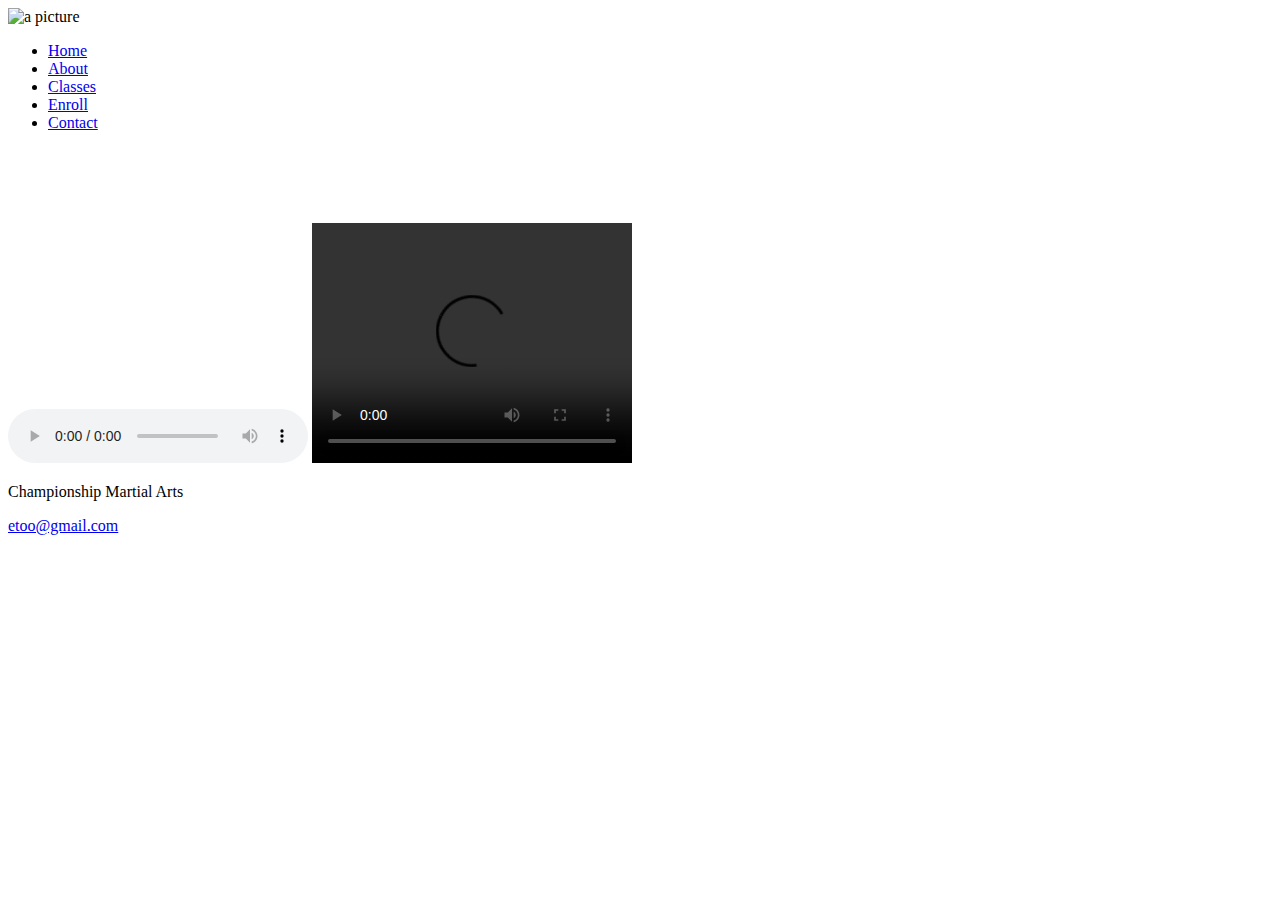
==== about.html @ c5d12c06 "Add files via upload" ====
<!DOCTYPE html>
<html lang="en">
     <head>
          <title>About</title>
          <meta charset="utf-8">
          
          <meta name="viewport" content="width-device, intial-scale=1.0">
          <link rel="stylesheet" href="css/style.css">
     </head>

     <body>
          <header> <img src="media/images/cma-logo.png" alt= "a picture"> </header>

          <nav>
               <ul>
                    <li><a href="index.html">Home</a></li>
                    <li><a href="about.html">About</a></li>
                    <li><a href="classes.html">Classes</a></li>
                    <li><a href="enroll.html">Enroll</a></li>
                    <li><a href="contact.html">Contact</a></li>
               </ul>
          </nav>

          <main>
               <audio controls>
                    <source src="media/audio/Yes I know.wav" type="audio/mpeg">
                     Your browser does not support the audio     
               </audio>

               <video width="320" height="240" controls>
                    <source src="media/video/Amelia Speechless.mp4"type="video/mp4">
                         Your browser does not support the audio    
               </video>


               <iframe width="560" height="315" src="https://www.youtube.com/embed/iuk77TjvfmE" 
               title="YouTube video player" frameborder="0" allow="accelerometer; autoplay; 
               clipboard-write; encrypted-media; gyroscope; picture-in-picture; web-share" allowfullscreen>
               </iframe>



          </main>


          <footer>
              <p>Championship Martial Arts</p>
          
               <p> <a href="mailto:etoo@gmail.com">etoo@gmail.com</a></p>

          </footer>
     </body>


</html>
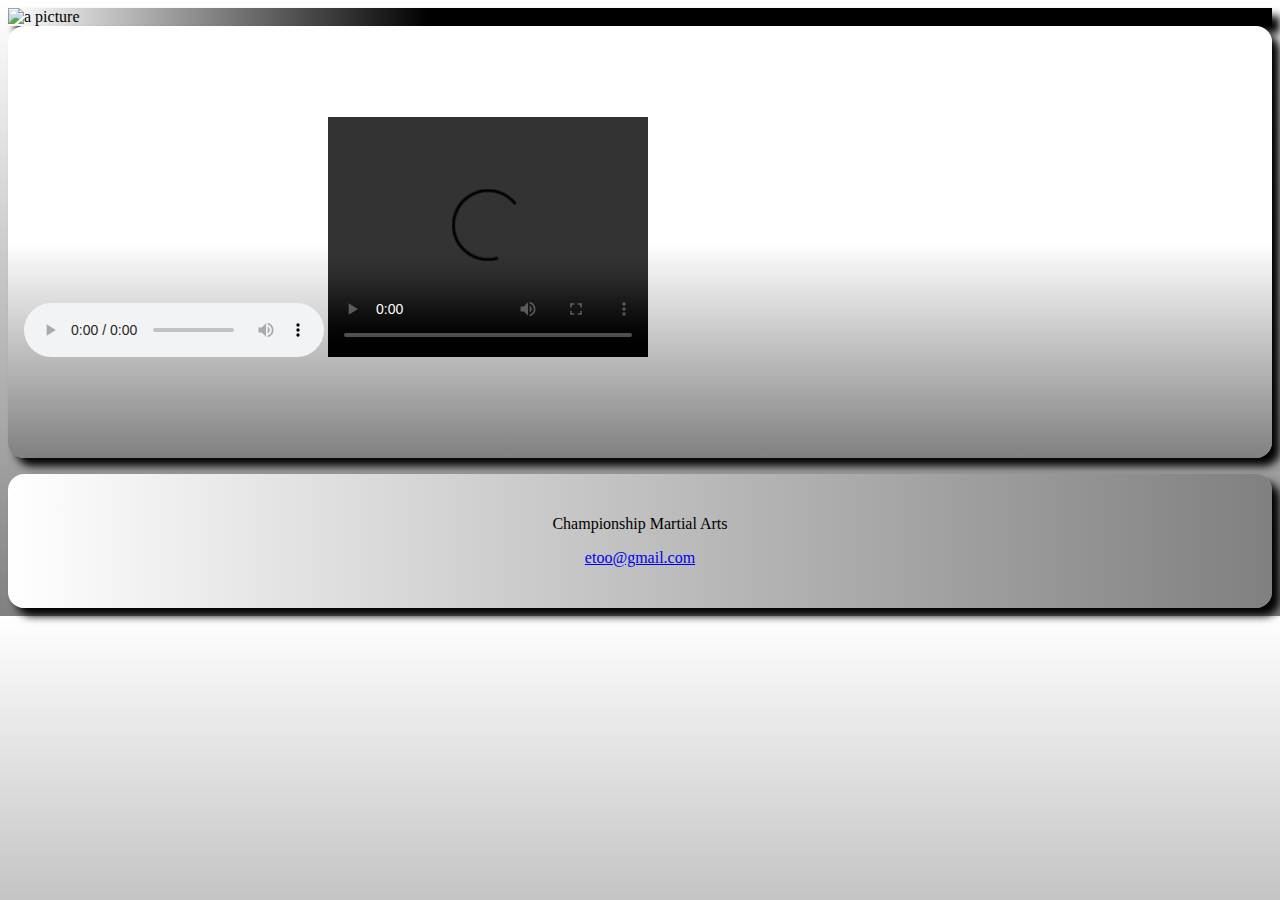
==== commit 4bfd557f: "Update about.html" ====
--- a/about.html
+++ b/about.html
@@ -5,7 +5,7 @@
           <meta charset="utf-8">
           
           <meta name="viewport" content="width-device, intial-scale=1.0">
-          <link rel="stylesheet" href="css/style.css">
+          <link rel="stylesheet" href="style.css">
      </head>
 
      <body>
@@ -23,7 +23,7 @@
 
           <main>
                <audio controls>
-                    <source src="media/audio/Yes I know.wav" type="audio/mpeg">
+                    <source src="Yes I know.wav" type="audio/mpeg">
                      Your browser does not support the audio     
                </audio>
 
@@ -52,4 +52,4 @@
      </body>
 
 
-</html>+</html>
--- a/style.css
+++ b/style.css
@@ -0,0 +1,282 @@
+body{
+
+background-image: linear-gradient(white, gray);
+}
+
+
+header img {
+    width: 100%; /* This streches the image across the view port*/
+    height: auto ; /* The height will change based on the size of the veiw port*/
+    max-width: 500px;
+}
+
+nav {
+    /*background-color: white;
+    border-top: solid 0.3em  black;
+    border-bottom: solid 0.3em black;*/
+    margin-bottom: 1em; /*Places spaces between elements*/
+   /*border-radius: 1.0em; /* This rounds the corners of elements*/
+
+    font-weight: bold;
+    text-align: center;
+}
+
+nav ul{
+
+    padding: 0;
+    margin-top: 0.2em;
+    margin-bottom: 0.2em;
+
+}
+
+nav ul li{
+
+    background-color: black;
+    /*padding: 1em;*/
+    padding-top: 0.5em;
+    padding-bottom: 0.5em;
+   
+    margin: 0.75em;
+    list-style-type: none; /* this removes bullets points*/
+}
+
+nav ul li a {
+
+    color: white;
+    text-decoration: none; /*this remocve the unline from the hyperlink*/
+
+}
+
+figure{
+    text-align: center;
+    background-color: black;
+}
+
+figure img  {
+
+    max-width: 800px;
+    /*max-height: 600px;*/
+    width: 100%;
+    height: auto;
+
+
+}
+
+
+main {
+    /*background-color: white;
+    border-top: solid 0.3em  black;
+    border-bottom: solid 0.3em black;*/
+    background-image: linear-gradient(white, white, gray);
+    min-height: 400px;
+    border-radius: 1.0em; /* This rounds the corners of elements*/
+    margin-bottom: 1em;
+    padding: 1em;
+}
+
+/* This was for the 3-column layout - Begin */
+main .row:after{
+    content: "";
+    display: table;
+    clear: both;
+}
+
+main div .column {
+    float:left;
+}
+
+main div .left{
+    padding: 0.5%;
+    width: 20%;
+    float: left;
+   
+}
+
+main  div .center{
+    padding: 10px;
+    /*width:45%;*/
+
+   
+}
+
+main div .right{
+padding: 2em;
+width: 25%;
+float:right;
+
+
+}
+
+
+/* Table schdule begin */
+
+.schedule table{
+    border-collapse: collapse;
+    border: 0.1em solid black;
+    width: 95%;
+    margin-left: 2.5%;
+    background-color: white;
+}
+
+.schedule caption {
+
+    border: 0.1em solid black;
+    font-size: 1.5em;
+    font-weight: bold;
+
+}
+
+.schedule th, .schedule td {
+
+    border: 0.1em solid black;
+    padding :0.5em;
+    text-align: center;
+
+}
+
+.schedule th {
+
+    background-color: black;
+    color: white;
+
+}
+
+#enrollprice{
+
+    border: 0.1em solid black;
+    border-collapse: collapse;
+
+}
+
+#enrollprice td {
+
+    border: 0.1em solid black;
+    padding: 0.5em;
+    text-align: center;
+}
+
+
+/* Table schdule End */
+
+
+footer{
+    background-image: linear-gradient(to right, white, gray);
+    border-radius: 1.0em;
+    padding: 25px;
+    box-shadow: 0.5em 0.5em 0.5em black;
+    text-align: center;
+}
+
+/*Being mobile*/
+
+@media screen and (max-width: 640px) {
+
+    nav ul li {
+        border-radius: 1em;
+    }
+    .tablet {
+        display: none;
+    }
+
+    .desktop{
+        display: none;
+    }
+
+
+}
+/*end moblie*/
+
+
+/*Being Tablet*/
+@media screen and (min-width: 641px) {
+
+    nav ul li {
+        display: inline-block; /*This list them horizintally and allows them to stretch*/
+        border-radius: 1em;
+        box-shadow: 0.5em 0.5em 0.5em black;
+        min-width: 10%;
+         padding:0.70em;
+        /*margin: 0.75em;*/
+        border-top: solid  .2em black;
+        border-bottom: solid .2em black;
+    }
+    .desktop{
+        display: none;
+    }
+
+    figure {
+        box-shadow: 0.5em 0.5em 0.5em black;
+    }
+
+
+    main{
+
+        box-shadow: 0.5em 0.5em 0.5em black;
+    }
+
+    main  div .center{
+       padding: 30px;
+       width: 55%;
+        border-right: 0.3em solid black;
+        
+       
+    }
+
+    .footer{
+        box-shadow: 0.5em 0.5em 0.5em black;
+    }
+
+}
+/*end Tablet*/
+
+
+/*Being Desktop*/
+@media screen and (min-width: 961px) {
+
+
+    header{
+        background-image: linear-gradient(to right, white,black, black, black);
+        box-shadow: 0.5em 0.5em 0.5em black;
+    }
+
+    header img{
+        width: auto;
+        height: 10em;
+    }
+
+    nav{
+        background-color: black ;
+        float: right; /*float the nav element to the right side of the page*/
+        margin-top: -8em; /*This move the nav above where it would normally be*/
+        width:57%;
+        border-top: solid 0.2em black;
+        border-bottom:  solid 0.2em black;
+       
+        
+    }
+    
+
+    nav ul li {
+        display: inline-block; /*This list them horizintally and allows them to stretch*/
+       
+        max-width: 12%;
+        padding-top: 0.4em;
+        padding-bottom: 0.4em;
+        list-style-type: none;
+    }
+    .desktop {
+        display:block;
+    }
+
+    main  div .center{
+        padding: 10px;
+        width:45%;
+    
+        border-left: 0.3em solid black;
+        border-right: 0.3em solid black;
+       
+    }
+        
+
+}
+/*end Desktop*/